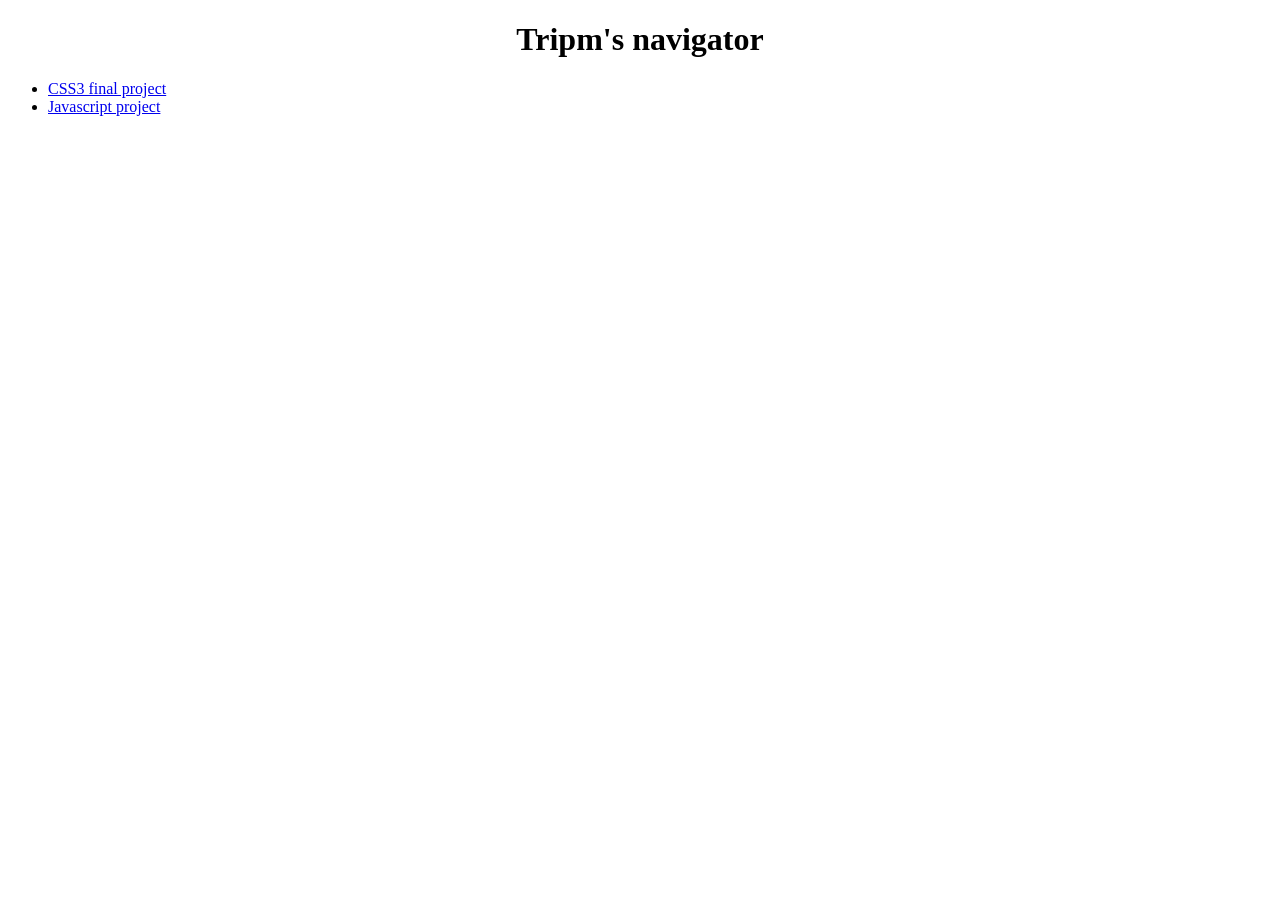
==== index.html @ 0f3f9d54 "initialized with JS and CSS3" ====
<!DOCTYPE html>
<html lang="en">
<head>
	<style>
		a{
			target: blank;
		}
	</style>
</head>
<body>
	<div>
		<h1 style="text-align: center;">Tripm's navigator</h1>
	</div>
	<ul>
		<li><a href="CSS3/final-project/index.html">CSS3 final project</a></li>
		<li><a href="JavaScript/index.html">Javascript project</a></li>
	</ul>
</body>

</html>
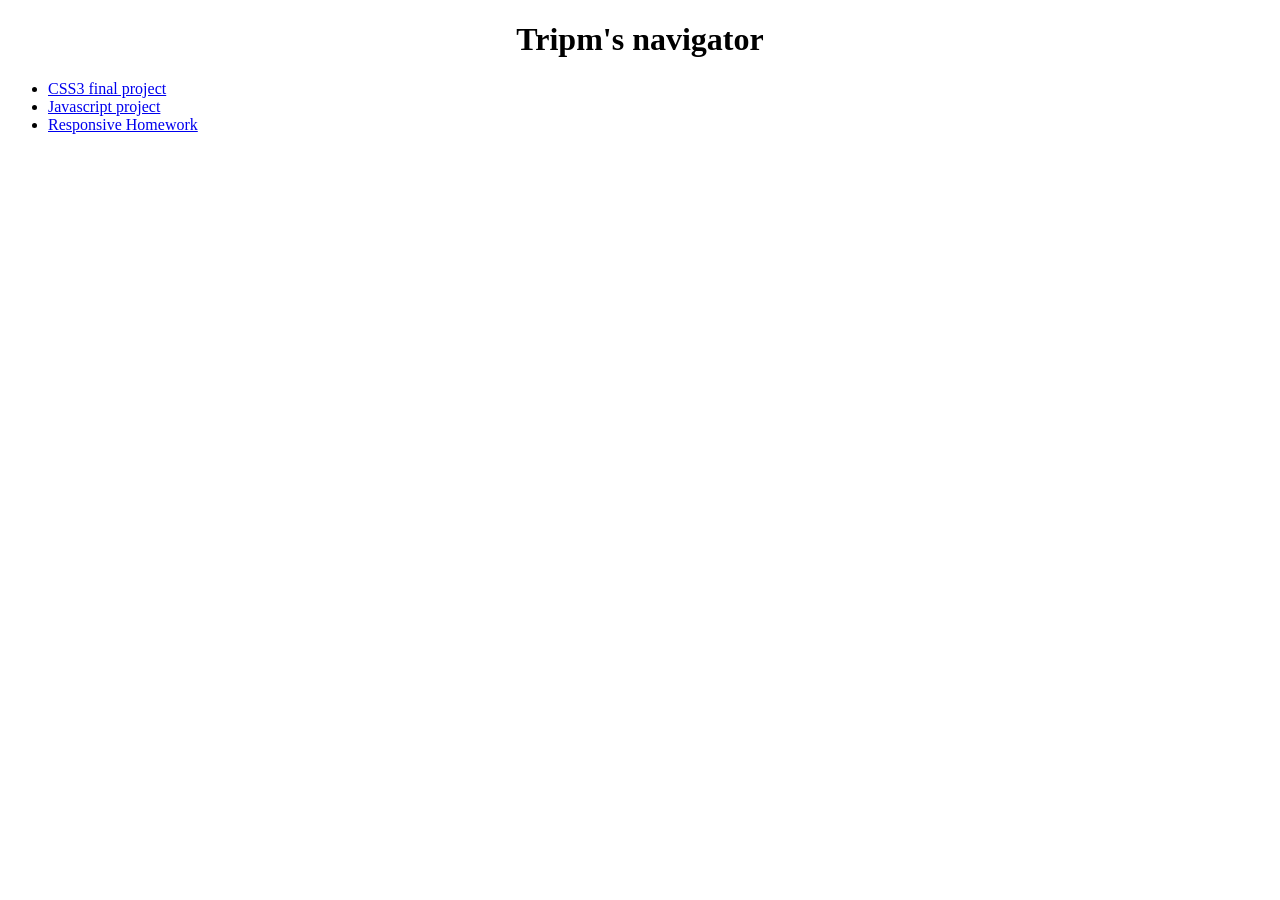
==== commit 660d0422: "Responsive design host" ====
--- a/index.html
+++ b/index.html
@@ -14,6 +14,7 @@
 	<ul>
 		<li><a href="CSS3/final-project/index.html">CSS3 final project</a></li>
 		<li><a href="JavaScript/index.html">Javascript project</a></li>
+		<li><a href="ResponsiveDesign/test.html">Responsive Homework</a></li>
 	</ul>
 </body>
 
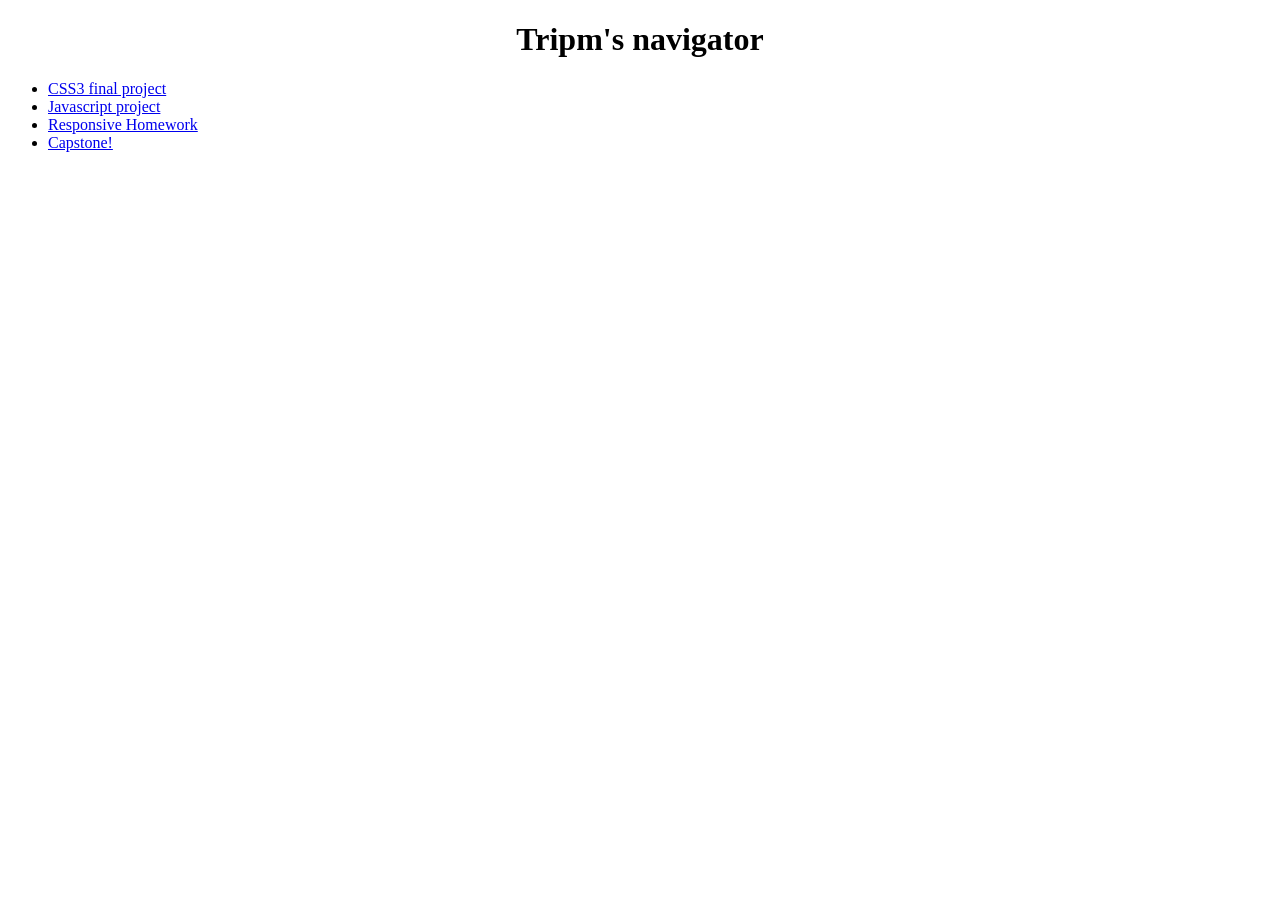
==== commit bfdb47d2: "Added capstone!" ====
--- a/index.html
+++ b/index.html
@@ -15,6 +15,7 @@
 		<li><a href="CSS3/final-project/index.html">CSS3 final project</a></li>
 		<li><a href="JavaScript/index.html">Javascript project</a></li>
 		<li><a href="ResponsiveDesign/test.html">Responsive Homework</a></li>
+		<li><a href="Capstone/index.html">Capstone!</a></li>
 	</ul>
 </body>
 
